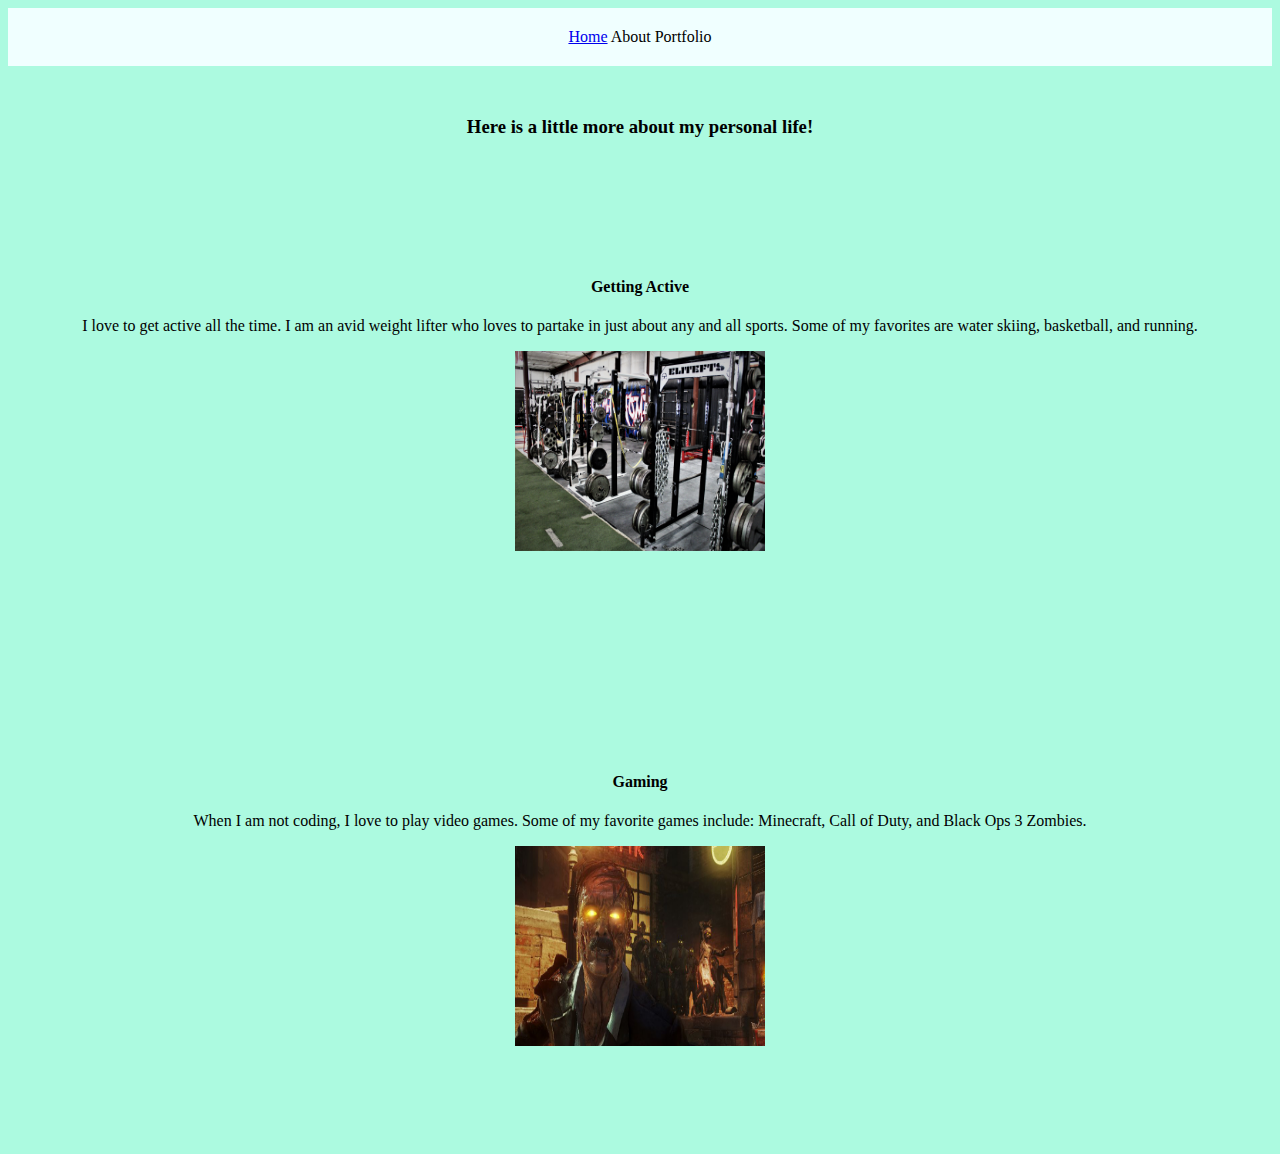
==== about.html @ d65bb857 "added about page and linked both pages" ====
<html>
    <head>
        <title>Thomas Baumeisters Personal Website</title>
        <link href="./stylesheet.css" rel="stylesheet">
    </head>
    <header>
        <nav> <a href="./index.html" alt="home page">Home</a> About Portfolio </nav>
    </header>
    <body>
        <h3>Here is a little more about my personal life!</h3>
        <section>
            <h4>Getting Active</h4>
            <p>I love to get active all the time. I am an avid weight lifter who loves to partake in just about any and all sports. Some of my favorites are water skiing, basketball, and running.</p>
            <img id="gympic" src="./images/gym.jpeg" alt="gym picture">
        </section>
        <section>
            <h4>Gaming</h4>
            <p>When I am not coding, I love to play video games. Some of my favorite games include: Minecraft, Call of Duty, and Black Ops 3 Zombies.</p>
            <img src="./images/blops3_zombies_headline.webp" alt="zombie picture" id="zombiepic">
        </section>
    </body>
</html>
---- stylesheet.css ----
header {
    background-color: azure;
    padding: 20px;
    margin-bottom:50px;
    text-align:center
}
body{
    background-color:rgba(68, 243, 184, 0.445);
    font-family:Tahoma;
    text-align:center;
}
h1 {
    text-decoration: underline;
}
section {
    padding:100px 0 100px 0;
}
#gympic, #zombiepic {
    height:200px;
    width:250px;
}
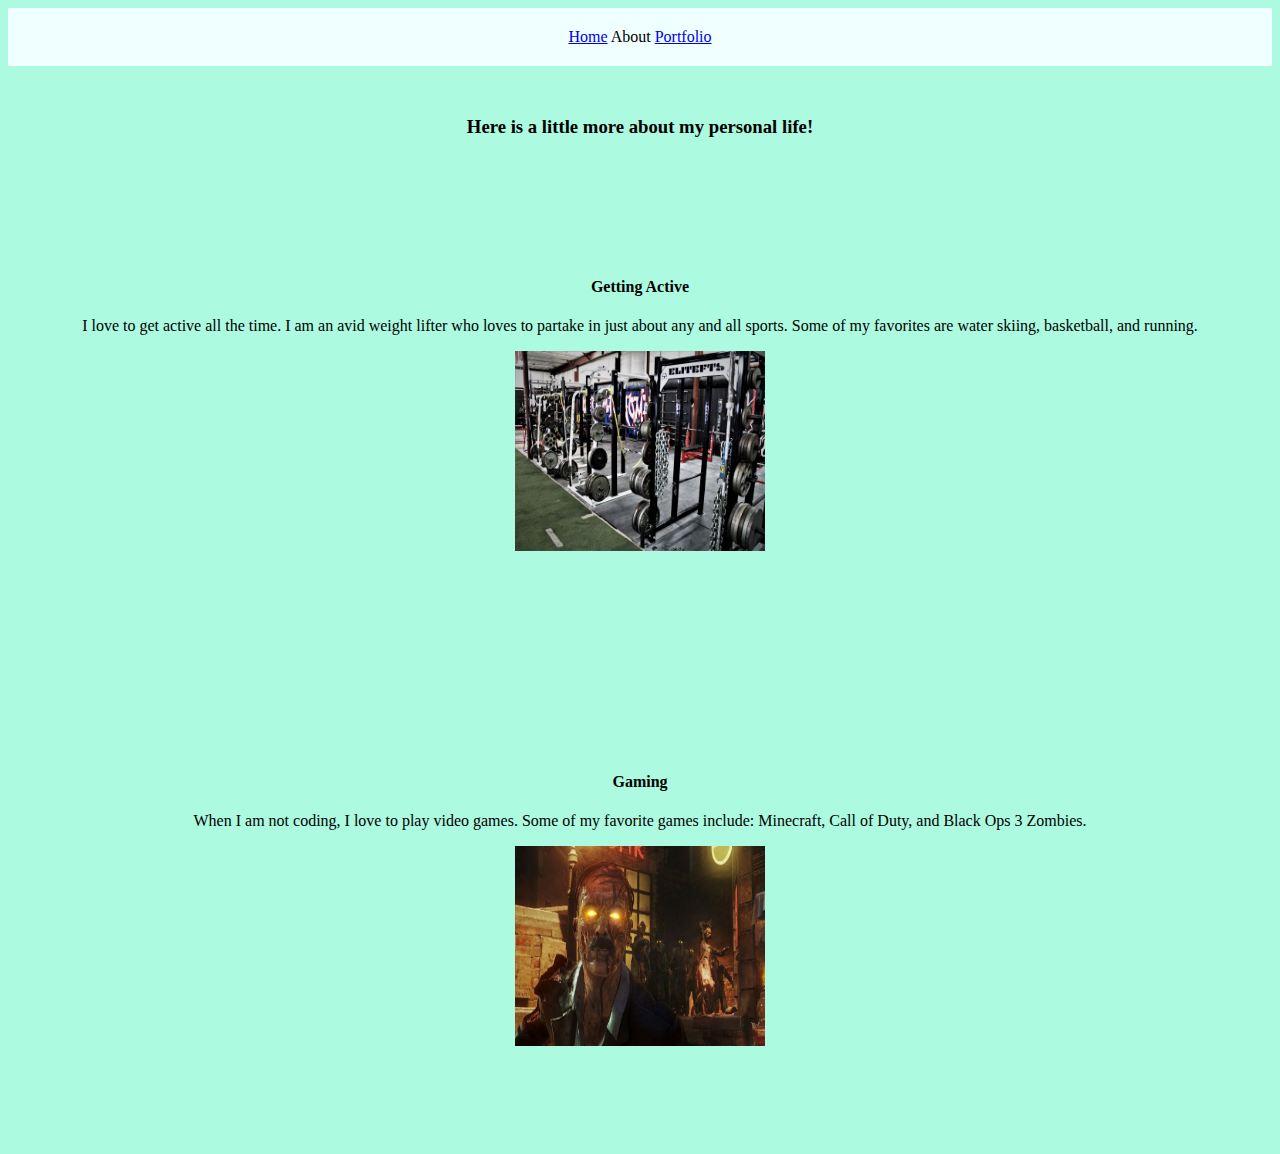
==== commit b8b532bb: "Portfolio page added" ====
--- a/about.html
+++ b/about.html
@@ -1,10 +1,10 @@
 <html>
     <head>
-        <title>Thomas Baumeisters Personal Website</title>
+        <title>Thomas Baumeisters About</title>
         <link href="./stylesheet.css" rel="stylesheet">
     </head>
     <header>
-        <nav> <a href="./index.html" alt="home page">Home</a> About Portfolio </nav>
+        <nav> <a href="./index.html" alt="home page">Home</a> About <a href="./portfolio.html" alt="portfolio page">Portfolio</a> </nav>
     </header>
     <body>
         <h3>Here is a little more about my personal life!</h3>
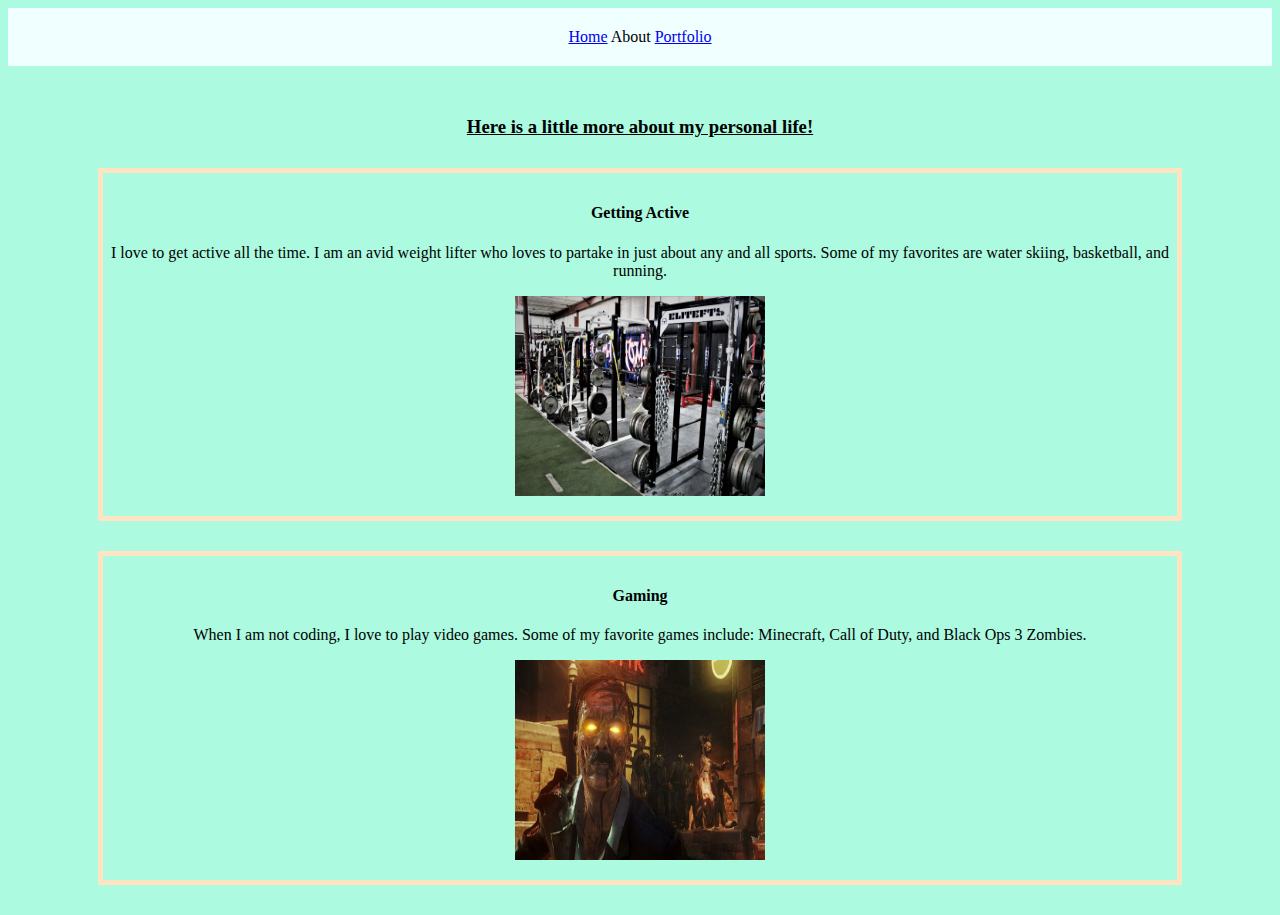
==== commit 29cc364a: "WIP but block09 requirements all met" ====
--- a/about.html
+++ b/about.html
@@ -2,18 +2,23 @@
     <head>
         <title>Thomas Baumeisters About</title>
         <link href="./stylesheet.css" rel="stylesheet">
+        <style>
+            h3 {
+                text-decoration: underline;
+            }
+        </style>
     </head>
     <header>
         <nav> <a href="./index.html" alt="home page">Home</a> About <a href="./portfolio.html" alt="portfolio page">Portfolio</a> </nav>
     </header>
     <body>
         <h3>Here is a little more about my personal life!</h3>
-        <section>
+        <section class="gaming">
             <h4>Getting Active</h4>
             <p>I love to get active all the time. I am an avid weight lifter who loves to partake in just about any and all sports. Some of my favorites are water skiing, basketball, and running.</p>
             <img id="gympic" src="./images/gym.jpeg" alt="gym picture">
         </section>
-        <section>
+        <section class="gaming">
             <h4>Gaming</h4>
             <p>When I am not coding, I love to play video games. Some of my favorite games include: Minecraft, Call of Duty, and Black Ops 3 Zombies.</p>
             <img src="./images/blops3_zombies_headline.webp" alt="zombie picture" id="zombiepic">
--- a/stylesheet.css
+++ b/stylesheet.css
@@ -12,10 +12,23 @@
 h1 {
     text-decoration: underline;
 }
-section {
+#quote {
     padding:100px 0 100px 0;
 }
 #gympic, #zombiepic {
     height:200px;
     width:250px;
+}
+#intro {
+    padding:75px 75px;
+}
+#about {
+    border:5px solid bisque;
+    margin:0 90px 0 90px;
+    border-radius:100px;
+}
+.gaming {
+    border:5px solid bisque;
+    margin:30px 90px 30px 90px;
+    padding:10px 0 20px 0;
 }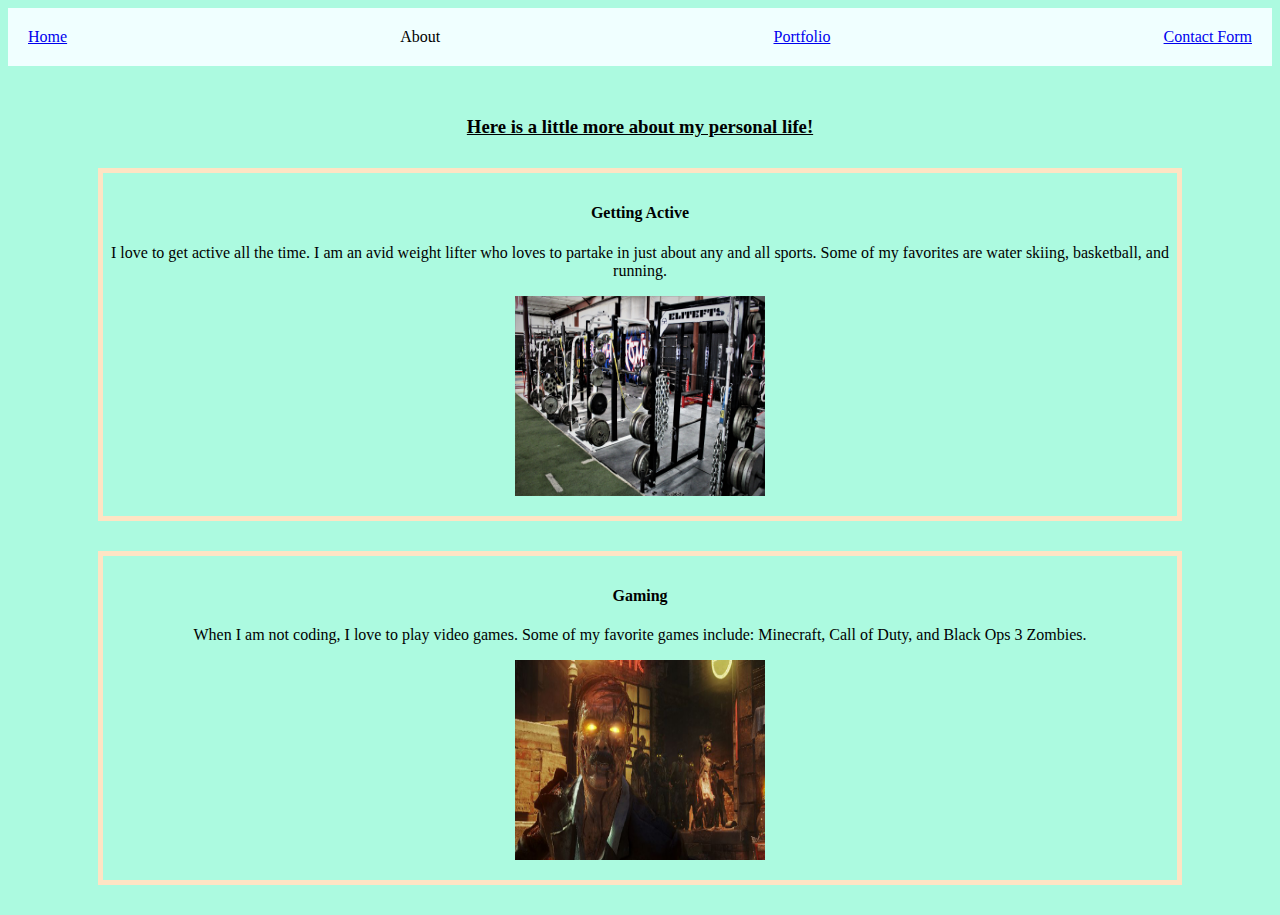
==== commit 69c3d2f9: "contact page added, advanced css styles added" ====
--- a/about.html
+++ b/about.html
@@ -1,27 +1,34 @@
 <html>
-    <head>
-        <title>Thomas Baumeisters About</title>
-        <link href="./stylesheet.css" rel="stylesheet">
-        <style>
-            h3 {
-                text-decoration: underline;
-            }
-        </style>
-    </head>
-    <header>
-        <nav> <a href="./index.html" alt="home page">Home</a> About <a href="./portfolio.html" alt="portfolio page">Portfolio</a> </nav>
-    </header>
-    <body>
-        <h3>Here is a little more about my personal life!</h3>
-        <section class="gaming">
-            <h4>Getting Active</h4>
-            <p>I love to get active all the time. I am an avid weight lifter who loves to partake in just about any and all sports. Some of my favorites are water skiing, basketball, and running.</p>
-            <img id="gympic" src="./images/gym.jpeg" alt="gym picture">
-        </section>
-        <section class="gaming">
-            <h4>Gaming</h4>
-            <p>When I am not coding, I love to play video games. Some of my favorite games include: Minecraft, Call of Duty, and Black Ops 3 Zombies.</p>
-            <img src="./images/blops3_zombies_headline.webp" alt="zombie picture" id="zombiepic">
-        </section>
-    </body>
+
+<head>
+    <title>Thomas Baumeisters About</title>
+    <link href="./stylesheet.css" rel="stylesheet">
+    <style>
+        h3 {
+            text-decoration: underline;
+        }
+    </style>
+</head>
+<header>
+    <nav> 
+        <a href="./index.html" alt="home page">Home</a> About <a href="./portfolio.html"
+            alt="portfolio page">Portfolio</a> <a href="./contact.html" alt="conatct form">Contact Form</a></nav>
+</header>
+
+<body>
+    <h3>Here is a little more about my personal life!</h3>
+    <section class="gaming">
+        <h4>Getting Active</h4>
+        <p>I love to get active all the time. I am an avid weight lifter who loves to partake in just about any and all
+            sports. Some of my favorites are water skiing, basketball, and running.</p>
+        <img id="gympic" src="./images/gym.jpeg" alt="gym picture">
+    </section>
+    <section class="gaming">
+        <h4>Gaming</h4>
+        <p>When I am not coding, I love to play video games. Some of my favorite games include: Minecraft, Call of Duty,
+            and Black Ops 3 Zombies.</p>
+        <img src="./images/blops3_zombies_headline.webp" alt="zombie picture" id="zombiepic">
+    </section>
+</body>
+
 </html>--- a/stylesheet.css
+++ b/stylesheet.css
@@ -1,34 +1,50 @@
 header {
     background-color: azure;
     padding: 20px;
-    margin-bottom:50px;
-    text-align:center
+    margin-bottom: 50px;
+    text-align: center
 }
-body{
-    background-color:rgba(68, 243, 184, 0.445);
-    font-family:Tahoma;
-    text-align:center;
+
+body {
+    background-color: rgba(68, 243, 184, 0.445);
+    font-family: Tahoma;
+    text-align: center;
 }
+
 h1 {
     text-decoration: underline;
 }
+
 #quote {
-    padding:100px 0 100px 0;
+    padding: 100px 0 100px 0;
 }
-#gympic, #zombiepic {
-    height:200px;
-    width:250px;
+
+#gympic,
+#zombiepic {
+    height: 200px;
+    width: 250px;
 }
+
 #intro {
-    padding:75px 75px;
+    padding: 75px 75px;
 }
+
 #about {
-    border:5px solid bisque;
-    margin:0 90px 0 90px;
-    border-radius:100px;
+    border: 5px solid bisque;
+    margin: 0 90px 0 90px;
+    border-radius: 100px;
 }
+
 .gaming {
-    border:5px solid bisque;
-    margin:30px 90px 30px 90px;
-    padding:10px 0 20px 0;
+    border: 5px solid bisque;
+    margin: 30px 90px 30px 90px;
+    padding: 10px 0 20px 0;
+}
+nav {
+    display:flex;
+    justify-content: center;
+    justify-content: space-between;
+}
+a:hover {
+    background-color:rgba(255, 205, 247, 0.619)
 }